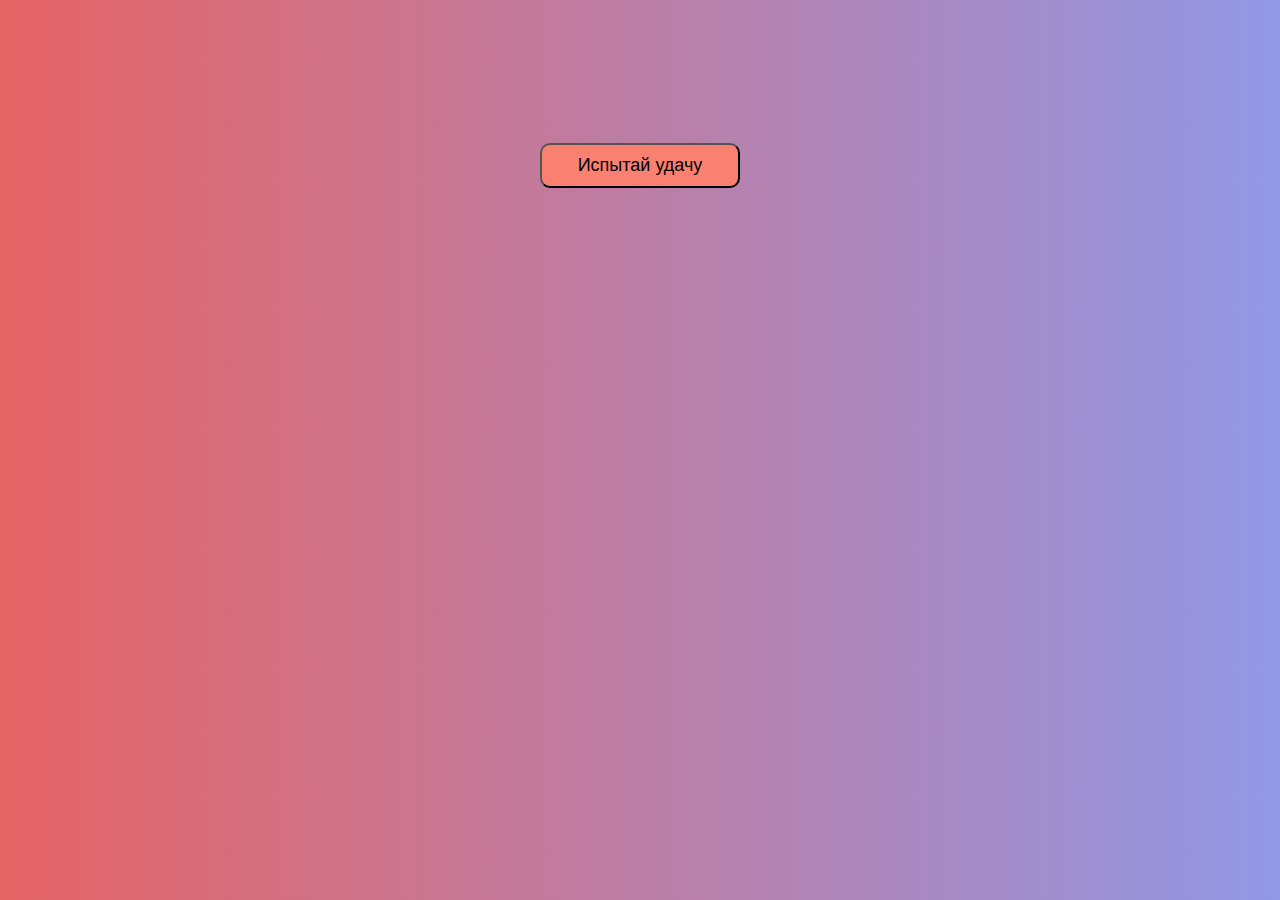
==== templates/index.html @ 919bb884 "Initial commit" ====
<!DOCTYPE html>
<html lang="en">
<head>
    <meta charset="UTF-8">
    <title>Hentai</title>
    <style>
        body {
            background: linear-gradient(to right, #e66465, #9198e5);
        }
        button {
            display: block;
            margin: auto;
            width: 200px;
            padding: 10px;
            border-radius: 10px;
            background: #fff;
            color: #000;
            font-size: 18px;
            cursor: pointer;
            background: #fa8072;
            position: relative;
            top: 50%;
            transform: translateY(+300%);
        }
        a { 
            color: #000;; 
            text-decoration: none;
        }
        
    </style>
</head>
<body>
    <!-- <h1>Main Page</h1> -->
    <button><a href="/image/">Испытай удачу</a></button>
</body>
</html>
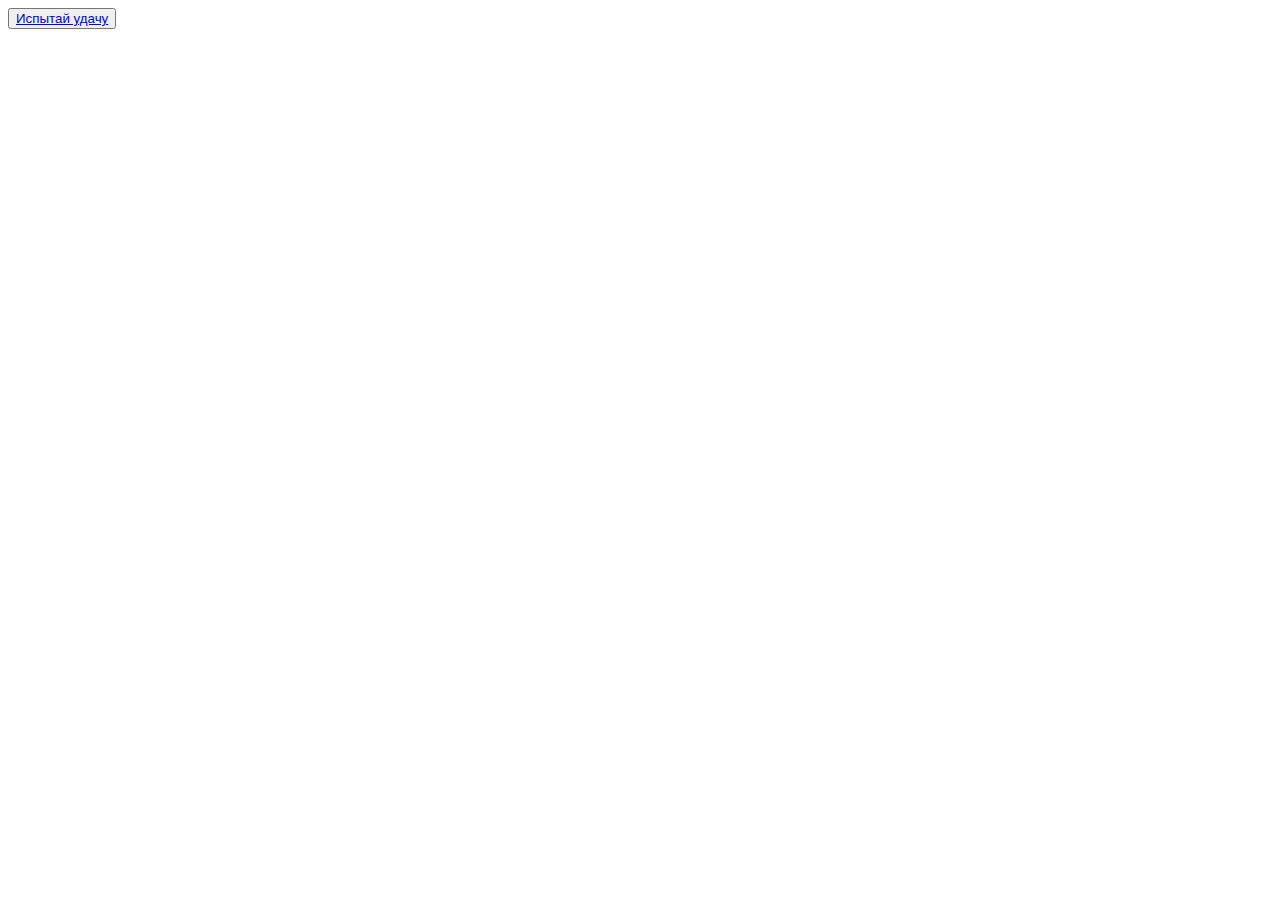
==== commit db01f442: "add style css" ====
--- a/templates/index.html
+++ b/templates/index.html
@@ -2,32 +2,8 @@
 <html lang="en">
 <head>
     <meta charset="UTF-8">
-    <title>Hentai</title>
-    <style>
-        body {
-            background: linear-gradient(to right, #e66465, #9198e5);
-        }
-        button {
-            display: block;
-            margin: auto;
-            width: 200px;
-            padding: 10px;
-            border-radius: 10px;
-            background: #fff;
-            color: #000;
-            font-size: 18px;
-            cursor: pointer;
-            background: #fa8072;
-            position: relative;
-            top: 50%;
-            transform: translateY(+300%);
-        }
-        a { 
-            color: #000;; 
-            text-decoration: none;
-        }
-        
-    </style>
+    <title>Literally Me</title>
+    <link rel="stylesheet" type= "text/css" href="{{ url_for('static',filename='styles/index.css') }}">
 </head>
 <body>
     <!-- <h1>Main Page</h1> -->
